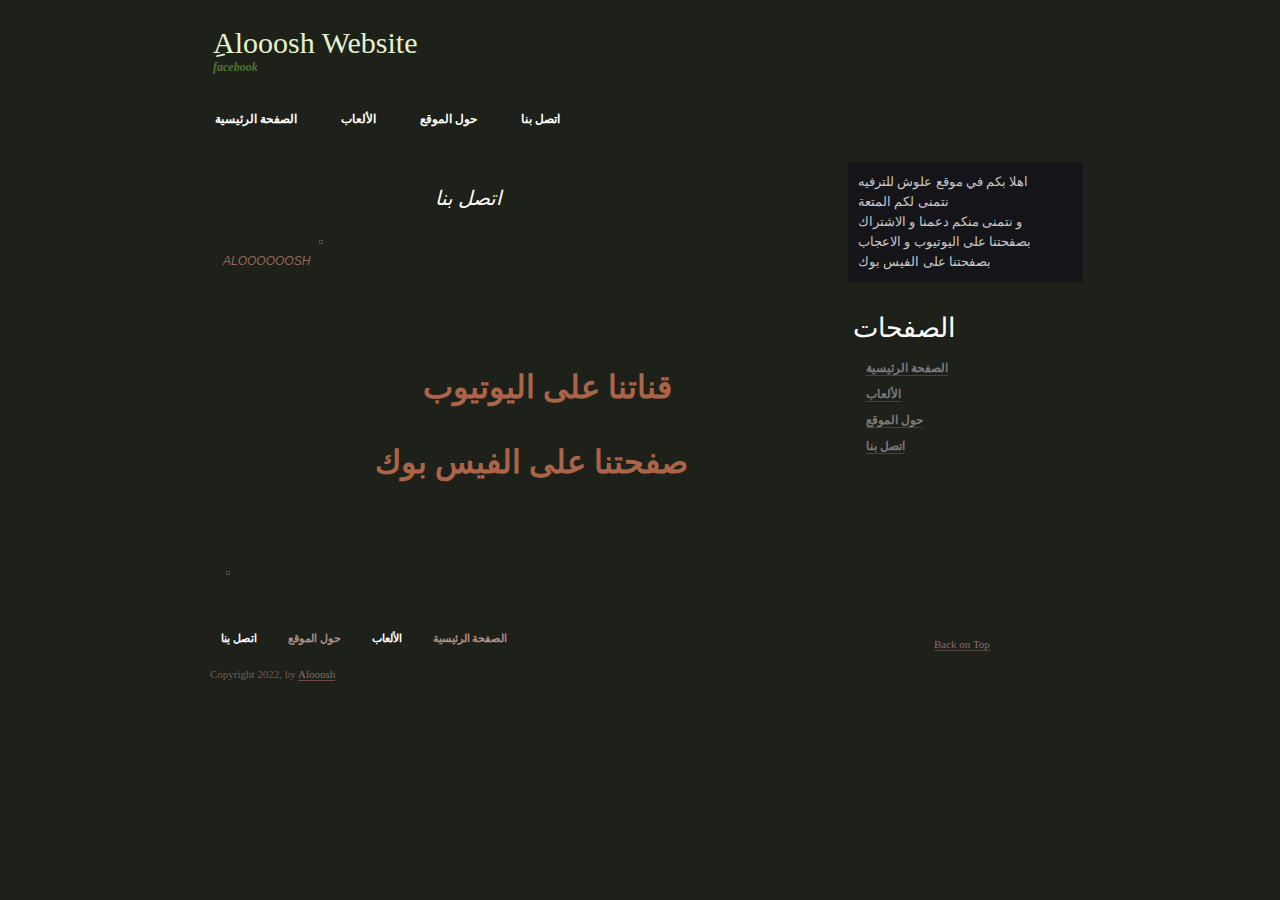
==== aboutus.html @ 0c6fbc7c "upload files" ====
﻿


<html xmlns="http://www.w3.org/1999/xhtml" xml:lang="en" lang="en">
<head>
    <title>اتصل بنا</title>
    <meta http-equiv="Content-Type" content="text/html; charset=utf-8" />
    <link rel="stylesheet" type="text/css" href="style.css" />

    

</head>
<body>
  
    <div id="wrap">
        <div id="header">
            <h2><a>ِAlooosh Website</a></h2>
            <p><a href="https://www.facebook.com/profile.php?id=100067133261857">facebook</a></p>
            <ul>
                <li class="page_item current_page_item"><a href="home.html">الصفحة الرئيسية</a></li>
                <li class="page_item page-item-9"><a  href="products.html">الألعاب</a></li>
                <li class="page_item page-item-9"><a href="Req_Loan.html">حول الموقع</a></li>

                <li class="page_item page-item-9"><a href="aboutus.html">اتصل بنا</a></li>
            </ul>
            <a  href="https://www.youtube.com/channel/UCajY5xJ2iRrCnl4G2AfcR4w" ><img src="images/icon_rss.jpg" alt="" class="subscribe" /></a>
        </div>
        <div id="bg_top">
            <div id="middle_wrap">
                <div id="content">
                    <h2 id="title"><a> اتصل بنا</a></h2>
                    <br />
                    <br />
                    <div class="post_details">
                        <a><img src="images/ALOOOSH.png" alt="" class="svu" /></a>
                        <p>ALOOOOOOSH  </p>

                    </div>
                    <h1>
                        <br />
                      

                      
                        
                        <br />
                        <a href="https://www.youtube.com/channel/UCajY5xJ2iRrCnl4G2AfcR4w">  <img src="images/you.png" alt="" class="you" /></a><a href="https://www.youtube.com/channel/UCajY5xJ2iRrCnl4G2AfcR4w">&nbsp&nbsp&nbsp&nbsp&nbsp&nbsp&nbsp&nbsp&nbsp&nbsp&nbsp&nbsp&nbsp&nbsp&nbsp&nbsp&nbsp&nbsp&nbsp&nbsp&nbsp&nbsp&nbsp&nbsp&nbspقناتنا على اليوتيوب</a>
                        <br />
                        <br />
                        <a href="https://www.youtube.com/channel/UCajY5xJ2iRrCnl4G2AfcR4w">  <img src="images/fb.png" alt="" class="fb" /></a><a href="https://www.youtube.com/channel/UCajY5xJ2iRrCnl4G2AfcR4w">&nbsp&nbsp&nbsp&nbsp&nbsp&nbsp&nbsp&nbsp&nbsp&nbsp&nbsp&nbsp&nbsp&nbsp&nbsp&nbsp&nbsp&nbsp صفحتنا على الفيس بوك</a>
                    </h1>
                   

                  


                  
             

                    
                    <div class="more_entries">
                        <h2>&nbsp; </h2>
                    </div>
                </div>
                <div id="sidebar">
                    <div class="author_box">
                        <div class="author_box_in">
                            <p>اهلا بكم في موقع علوش للترفيه نتمنى لكم المتعة <br /> و نتمنى منكم دعمنا و الاشتراك بصفحتنا على اليوتيوب و الاعجاب بصفحتنا على الفيس بوك </p>

                        </div>
                    </div>
                    <h2>الصفحات</h2>
                    <ul>
                        <li class="page_item page-item-9">
                            <a href="home.html">الصفحة الرئيسية</a>
                        </li>
                        <li class="page_item page-item-9">
                            <a  href="products.html">الألعاب</a>
                        </li>
                        <li class="page_item page-item-9">
                            <a href="Req_Loan.html" >حول الموقع</a>
                        </li>
                        <li class="page_item page-item-9">
                            <a href="aboutus.html">اتصل بنا</a>
                        </li>
                    </ul>

                    <h2></h2>
                    <ul>
                        <li><a></a></li>
                        <li><a> <abbr title="Really Simple Syndication"></abbr></a></li>
                        <li><a> <abbr title="Really Simple Syndication"></abbr></a></li>
                        <li><a></a></li>
                    </ul>
                </div>
            </div>
        </div>
        <div id="footer">
            <ul>
               
                <li class="page_item current_page_item"><a href="aboutus.html">اتصل بنا</a></li>
                <li class="page_item page-item-9"><a href="Req_Loan.html">حول الموقع</a></li>
                <li class="page_item current_page_item"><a  href="products.html">الألعاب </a></li>
                <li class="page_item page-item-9"><a href="home.html">  الصفحة الرئيسية</a></li>
            </ul>
            <p>Copyright 2022, by <a>Alooosh</a></p>
            <p class="bot"><a href="#wrap">Back on Top</a></p>
        </div>
    </div>
    
</body>
</html>
---- style.css ----
html, body {
	font-family: Georgia;
	border: 0;
	color: #C7C7C7;
	background: #1D211A;
}

body {
	background: url(images/bg_top.jpg) repeat-x top;
}

body, p, h1, h2, h3, h4, h5, ul, ol, li, form, blockquote {
	margin: 0;
	padding: 0;

}

h1, h3, h4 {
	padding: 10px 0;
    color: #7bfb3c ;
}

ul {
	list-style: none;
}

blockquote {
	font-size: 13px;
	line-height: 22px;
	padding: 10px 25px;
	margin: 0 auto;
	width: 430px;
	background: url(images/quote.gif) no-repeat 0 15px;
}

blockquote p {
	font-style: italic;
	color: #979797 !important;
}

blockquote blockquote {
	width: 90%;
}

blockquote blockquote p {
	color: #CACACA !important;
}

a {
	text-decoration:  none;
	color: #4C772B;
}

a:hover {
	text-decoration: none;
}

a img {
	border: none;
}

/* Wrap */

#wrap {
	width: 905px;
	margin: 0 auto;
	padding-left: 11px;
	background: url(images/menu_part_left.gif) no-repeat 0 105px;
}

/* Header */

#header {
	width: 100%;
	height: 141px;
	position: relative;
	font-family: Georgia;
 
}

#header h2 {
	font-size: 30px;
	font-weight: normal;
	padding-top: 25px;
}

#header h2 a {
	color: #E5F2CF;
}

#header h2 a:hover {
	color: #fff;
}

#header h2, #header p {
	padding-left: 20px;
}

#header p {
	font-size: 12px;
	font-style: italic;
	font-weight: bolder;
	color: #9EB47A;
}

/* Main Menu */

#header ul {
	height: 41px;
	position: absolute;
	top: 99px;
	background: url(images/menu_part_right.gif) no-repeat right bottom;
	padding-right: 11px;
}

#header ul li {
	display: inline;
	font-size: 12px;
	font-family: "Trebuchet MS";
	font-weight: bold;
}

#header ul li a {
	display: block;
	float: left;
	background: url(images/menu_rollover.jpg) no-repeat right top;
	line-height: 41px;
	color: #fff;
	padding: 0 22px;
}

#header ul li a:hover, #header ul li.current_page_item a {
	background: url(images/menu_rollover.jpg) no-repeat right -41px;
}

#header ul:after {
    content: "."; 
    display: block;
    height: 0; 
    clear: both; 
    visibility: hidden;
}

/* Subscribe */

#header img.subscribe {
	position: absolute;
	right: 96px;
	bottom: 57px;

}
img.svu {
	position: absolute;
	right: 380px;
	bottom: 50px;
    
}
img.you {
	position: absolute;
	right: 1050px;
	bottom:325px;
    border-color:#383838;
}
img.fb {
	position: absolute;
	right: 1050px;
	bottom:255px;
    border-color:#383838;
}
img.pr {
	position: absolute;
	right: 777px;
	bottom:255px;
    border-color:#383838;
}
img.start {
	position: absolute;
	right: 830px;
	bottom:-80px;
    border-color:#383838;
}
img.start2 {
	position: absolute;
	right: 830px;
	bottom:0px;
    border-color:#383838;
}
img.male {
	position: absolute;
	right: 800px;
	bottom:250px;
    border-color:#383838;
}
img.female {
	position: absolute;
	right: 800px;
	bottom:150px;
    border-color:#383838;
}
img.other {
	position: absolute;
	right: 800px;
	bottom:50px;
    border-color:#383838;
}

/* Middle Wrap */

#bg_top {
	width: 100%;
	background: url(images/bg_content.jpg);
}

#middle_wrap {
	width: 100%;
	background: url(images/bg_content_top.jpg) no-repeat;
}

/* Content */

#content {
	width: 540px;
	float: left;
	padding-top: 10px;
	padding-bottom: 35px;
	padding-left: 30px;
	color: #C7C7C7;
}

#content img {
	padding: 1px;
	border: #4A4A4A 1px solid;
}

#content a {
	color: #AC6448;
}

#content a:hover {
	color: #C78F7A;
}

#content p a {
	border-bottom: #47413E 1px solid;
}

#content p {
	font-size: 13px;
	font-family: Arial, Helvetica, sans-serif;
	padding: 10px 0;
	color: #C7C7C7;
	line-height: 21px;
}

#content h2 {
	font-family: Georgia;
	font-size: 20px;
	font-weight: normal;
	font-style: italic;
	padding: 35px 0 10px 0;
	width: 490px;
  text-align:center
    
}

#content h2 a {
	color: #fff;
}

#content h2 a:hover {
	color: #B0B0B0;
}

#content ul, #content ol {
	font-size: 12px;
	font-family: Arial, Helvetica, sans-serif;
	line-height: 25px;
	padding-left: 50px;
	margin: 10px 0;
}

#content ul li {
	list-style: square;
}

#content img.alignleft {
	margin: 10px 10px 10px 0;
}

#content img.alignright {
	margin: 10px 0px 10px 10px;
}

#content h2.heading_2 {
	background: url(images/sidebar_underline.gif) repeat-x bottom left;
}

#content img.centered {
	margin: 10px auto 20px auto !important;
	display: block;
}

/* Post Details */
 /*cahpch style*/
      #captcha{    text-align:center; border:none;
            font-weight:bold; font-family:Modern}
.post_details {
	width: 480px;
	height: 43px;
	padding-left: 50px;
	background: url(images/bg_post_details.gif) no-repeat left top;
	margin-left: -50px;
	margin-top: -5px;
	margin-bottom: -10px;
	position: relative;
}

.post_details p {
	padding: 0 30px 0 0 !important;
	font-family: Georgia;
	font-size: 12px !important;
	font-style: italic;
	color: #97675A !important;
	float: left;
	background: url(images/post_details_p_bg.jpg) no-repeat right top;
}

.post_details .comments {
	position: absolute;
	right: -60px;
	top: -19px;
	width: 34px;
	height: 31px;
	background: url(images/post_details_comment.gif) no-repeat;
	font-size: 18px;
	font-family: Georgia;
	font-style: italic;
	text-align: center;
	padding-top: 6px;
	padding-right: 2px;
}

.post_details .comments a {
	color: #C7C7C7 !important;
}

.post_details .comments a:hover {
	color: #fff !important;
	text-decoration: none;
}

* html .post_details .comments {
	width: 34px;
	padding-left: 2px;
	padding-right: 0px;
}

.post_details a {
	color: #C19589 !important;
	border-bottom: none !important;
}

.post_details a:hover {
	text-decoration: underline;
}

/* More Entries */

.more_entries {
	padding-top: 5px;
	padding-bottom: 10px;

}

.more_entries h2 {
	font-size: 23px !important;
}

/* Comments (single.php and comments.php) */

.comments_wrap {
	width: 460px;
	margin: 30px 0 5px 10px;
	clear: both;
}

.comments_wrap a {
	color: #905640 !important;
}

.comments_wrap .left {
	width: 56px;
	float: left;
}

.comments_wrap .right {
	width: 358px;
	float: left;
	padding-left: 15px;
}

.comments_wrap .right a {
	text-decoration: none;
}

.comments_wrap .right a:hover {
	text-decoration: underline;
}

.comments_wrap .right h4 {
	font-size: 10px;
	font-family: "Lucida Grande";
	color: #5D5D5D;
	padding: 0;
	font-weight: normal;
}

.comments_wrap .right h4 b {
	font-size: 13px;
	color: #BEC7C7;
}

.comments_wrap .right p {
	font-size: 13px;
	line-height: 19px;
	padding: 10px 0;
}

/* Comments (form) */

#content form {
	margin: 30px 0 30px 10px;
}

#content form label {
	display: block;
	margin: 10px 0;
	font-size: 12px;
	font-family: Arial, Helvetica, sans-serif;
}

#content form label input {
	padding: 3px;
	width: 180px;
	font-size: 12px;
	font-family: Arial, Helvetica, sans-serif;
}

#content textarea {
	margin-bottom: 10px;
	display: block;
	padding: 3px;
	font-size: 12px;
	border: #444444 1px solid;
	background: #383838;
	color: #B8B8B8;
	overflow: hidden;
}

#content form input {
	margin-top: 5px;
	border: #444444 1px solid;
	background: #383838;
	color: #B8B8B8;
}

/* Sidebar */

.author_box {
	width: 235px;
	background: #151419 url(images/author_paper_top.jpg) no-repeat left top;
	margin-bottom: 10px;
}

.author_box_in {
	width: 202px;
	padding: 0 23px 0 10px;
	background: url(images/author_paper_bottom.jpg) no-repeat left bottom;
	font-family: Georgia;
	font-size: 13px;
}

.author_box p {
	line-height: 20px;
	color: #C7C7C7;
}

#sidebar a {
	color: #AC6448;
	border-bottom: #3F363A 1px solid;
}

#sidebar a:hover {
	color: #C78F7A;
}

#sidebar {
	width: 235px;
	float: right;
	margin-right: 15px;
	padding-bottom: 30px;
	display: inline;
	padding-top: 21px;
	font-size: 12px;
	color: #7B7B7B;
}

#sidebar p {
	padding: 10px 0;
}

#sidebar h2 {
	display: block;
	font-family: Georgia;
	font-size: 27px;
	color: #fff;
	font-weight: normal;
	background: url(images/sidebar_underline.gif) repeat-x bottom;
	padding-bottom: 1px;
	padding-top: 20px;
	margin-bottom: 10px;
	padding-left: 5px;
}

#sidebar ul {
	padding: 0px 0 10px 5px;
}

#sidebar ul li {
	line-height: 18px;
	padding: 4px 0 4px 13px;
	background: url(images/li.gif) no-repeat 0 11px;
	font-family: Arial, Helvetica, sans-serif;
	font-size: 12px;
	color: #7B7B7B;
	position: relative;
	color: #C7C7C7;
}

#sidebar ul li ul {
	padding: 0 !important;
	margin-bottom: -5px;
}

#sidebar ul li a {
	color: #7B7B7B;
	border-bottom: #424242 1px solid;
}

#sidebar ul li a:hover {
	color: #9D9D9D;
}

/* writings (recent entries) */

#sidebar li span.wrap {
	width: 100%;
	display: block;
}

#sidebar li span.title {
	width: 185px;
	display: block;
}

#sidebar ul li span.date {
	font-size: 10px;
	color: #545353;
	width: 100%;
	clear: both;
	display: block;
}

#sidebar li span.comment {
	position: absolute;
	right: 0;
	top: 4px;
	width: 20px;
	height: 18px;
	text-align: center;
	font-size: 10px;
	padding-right: 0px;
	padding-top: 2px;
	background: url(images/sidebar_span_a.gif) no-repeat left bottom;
}

#sidebar li a span.comment {
	cursor: pointer;
}

* html #sidebar li span.comment {
	width: 20px;
	height: 19px;
	padding-top: 1px;
	overflow: hidden;
}

/* Sidebar Search (widget) */

#sidebar form#searchform input {
	background: #383838;
	border: #444444 1px solid;
	color: #7B7B7B;
	font-size: 12px;
	font-family: Arial, Helvetica, sans-serif;
}

#sidebar form input#s {
	width: 150px;
	margin-bottom: 5px;
	padding: 4px;
}

/* Widget (calendar) */

#wp-calendar {
	width: 95%;
	padding: 0 0 10px;
}

#wp-calendar caption {
	padding: 10px;
}

#wp-calendar th, #wp-calendar td {
	padding: 5px;
	text-align: center;
	background: #343434;
}

#wp-calendar td {
	background: transparent;
}

#wp-calendar td, table#wp-calendar th {
	padding: 3px 0;
}

#wp-calendar a {
	text-decoration: underline;
}

#wp-calendar a:hover {
	text-decoration: none;
}

/* Footer */

#footer {
	width: 891px;
	padding-left: 14px;
	background: url(images/bg_footer.jpg) ;
	overflow: hidden;
	margin-bottom: 1px;
	position: relative;
	clear: both;
}

#footer ul {
	padding-top: 14px;
	width: 600px;
	overflow: hidden;
}

#footer li {
	display: inline;
	font-family: "Trebuchet MS";
	font-size: 11px;
	font-weight: bold;
}

#footer li a {
	display: block;
	float: left;
	padding: 0 14px;
	line-height: 25px;
	margin-right: 3px;
	color: #B09087;
}

#footer li a:hover, #footer li.current_page_item a {
	background: url(images/footer_rollover.jpg);
	color: #fff; 
}

#footer p {
	width: 100%;
	clear: both;
	font-family: Georgia;
	font-size: 11px;
	color: #7F584E;
	padding-top: 13px;
	padding-left: 3px;
	width: 600px;
	line-height: 20px;
}

#footer p a {
	color: #8C6B62;
	border-bottom: #6B4A41 1px solid;
	position: relative;
}

#footer p a:hover {
	color: #AE948C;
	border-bottom: #6B4A41 1px solid;
}

#footer p.bot {
	position: absolute;
	right: 94px;
	bottom: 30px;
	display: block;
	width: 70px;
}

#footer p.bot a {
	border-bottom: #54413D 1px solid;
}

/* Fix */

#middle_wrap:after,
.comments_wrap:after {
    content: "."; 
    display: block; 
    height: 0; 
    clear: both; 
    visibility: hidden;
}

table,tr,th {
  border-color: #fcfbfb;
}
/* quiz */
        #frame {
            max-width: 620px;
            width: 540px;
            border: 1px solid #ccc;
            background: #060600;
            padding: 10px;
            margin: 3px;
        }




        img.question-image {
            display: block;
            max-width: 50px;
            margin:  auto;
            border: 1px solid #ccc;
            width: 100%;
            height: auto;
        }

        #choice-block {
            display: block;
            list-style: none;
            margin: 0;
            padding: 0;
            width: 82%;
     
        }

        #submitbutton {
            background: #9bce2e;
            
        }

            #submitbutton:hover {
                background: #7b8da6;
            }

        #explanation {
            margin: 0 auto;
            padding: 20px;
            width: 75%;
          
        }

        .choice-box {
            display: block;
            text-align: center;
            margin: 8px auto;
            padding: 1px 0;
            border: 1px solid #666;
            cursor: pointer;
            -webkit-border-radius: 5px;
            -moz-border-radius: 5px;
            border-radius: 5px;
        }
        li {
            font-size: 20px;
            font-weight: 700;
        }
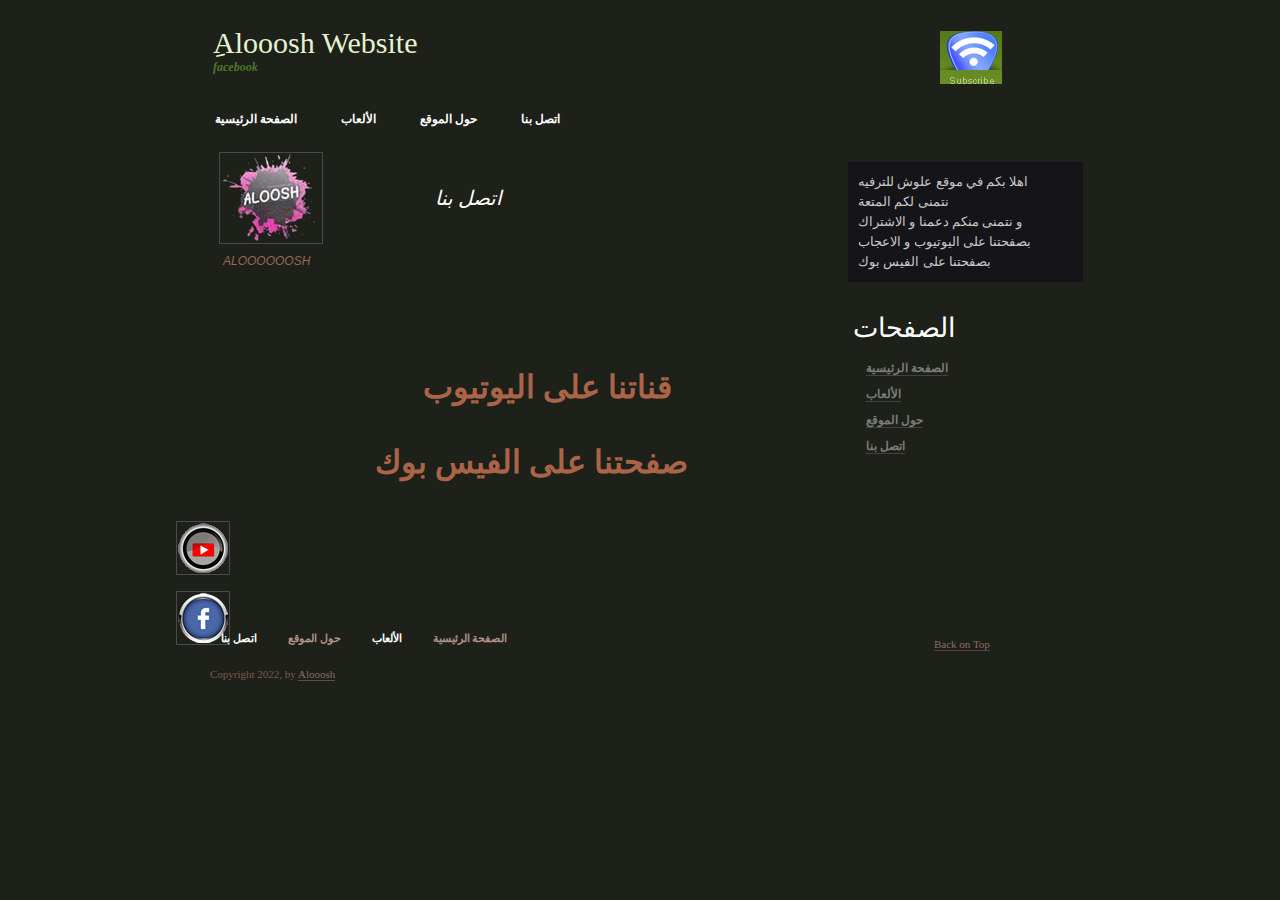
==== commit 6e994395: "Add files via upload" ====
--- a/aboutus.html
+++ b/aboutus.html
@@ -23,7 +23,7 @@
 
                 <li class="page_item page-item-9"><a href="aboutus.html">اتصل بنا</a></li>
             </ul>
-            <a  href="https://www.youtube.com/channel/UCajY5xJ2iRrCnl4G2AfcR4w" ><img src="images/icon_rss.jpg" alt="" class="subscribe" /></a>
+            <a  href="https://www.youtube.com/channel/UCajY5xJ2iRrCnl4G2AfcR4w" ><img src="icon_rss.jpg" alt="" class="subscribe" /></a>
         </div>
         <div id="bg_top">
             <div id="middle_wrap">
@@ -32,7 +32,7 @@
                     <br />
                     <br />
                     <div class="post_details">
-                        <a><img src="images/ALOOOSH.png" alt="" class="svu" /></a>
+                        <a><img src="ALOOOSH.png" alt="" class="svu" /></a>
                         <p>ALOOOOOOSH  </p>
 
                     </div>
@@ -43,10 +43,10 @@
                       
                         
                         <br />
-                        <a href="https://www.youtube.com/channel/UCajY5xJ2iRrCnl4G2AfcR4w">  <img src="images/you.png" alt="" class="you" /></a><a href="https://www.youtube.com/channel/UCajY5xJ2iRrCnl4G2AfcR4w">&nbsp&nbsp&nbsp&nbsp&nbsp&nbsp&nbsp&nbsp&nbsp&nbsp&nbsp&nbsp&nbsp&nbsp&nbsp&nbsp&nbsp&nbsp&nbsp&nbsp&nbsp&nbsp&nbsp&nbsp&nbspقناتنا على اليوتيوب</a>
+                        <a href="https://www.youtube.com/channel/UCajY5xJ2iRrCnl4G2AfcR4w">  <img src="you.png" alt="" class="you" /></a><a href="https://www.youtube.com/channel/UCajY5xJ2iRrCnl4G2AfcR4w">&nbsp&nbsp&nbsp&nbsp&nbsp&nbsp&nbsp&nbsp&nbsp&nbsp&nbsp&nbsp&nbsp&nbsp&nbsp&nbsp&nbsp&nbsp&nbsp&nbsp&nbsp&nbsp&nbsp&nbsp&nbspقناتنا على اليوتيوب</a>
                         <br />
                         <br />
-                        <a href="https://www.youtube.com/channel/UCajY5xJ2iRrCnl4G2AfcR4w">  <img src="images/fb.png" alt="" class="fb" /></a><a href="https://www.youtube.com/channel/UCajY5xJ2iRrCnl4G2AfcR4w">&nbsp&nbsp&nbsp&nbsp&nbsp&nbsp&nbsp&nbsp&nbsp&nbsp&nbsp&nbsp&nbsp&nbsp&nbsp&nbsp&nbsp&nbsp صفحتنا على الفيس بوك</a>
+                        <a href="https://www.youtube.com/channel/UCajY5xJ2iRrCnl4G2AfcR4w">  <img src="fb.png" alt="" class="fb" /></a><a href="https://www.youtube.com/channel/UCajY5xJ2iRrCnl4G2AfcR4w">&nbsp&nbsp&nbsp&nbsp&nbsp&nbsp&nbsp&nbsp&nbsp&nbsp&nbsp&nbsp&nbsp&nbsp&nbsp&nbsp&nbsp&nbsp صفحتنا على الفيس بوك</a>
                     </h1>
                    
 
